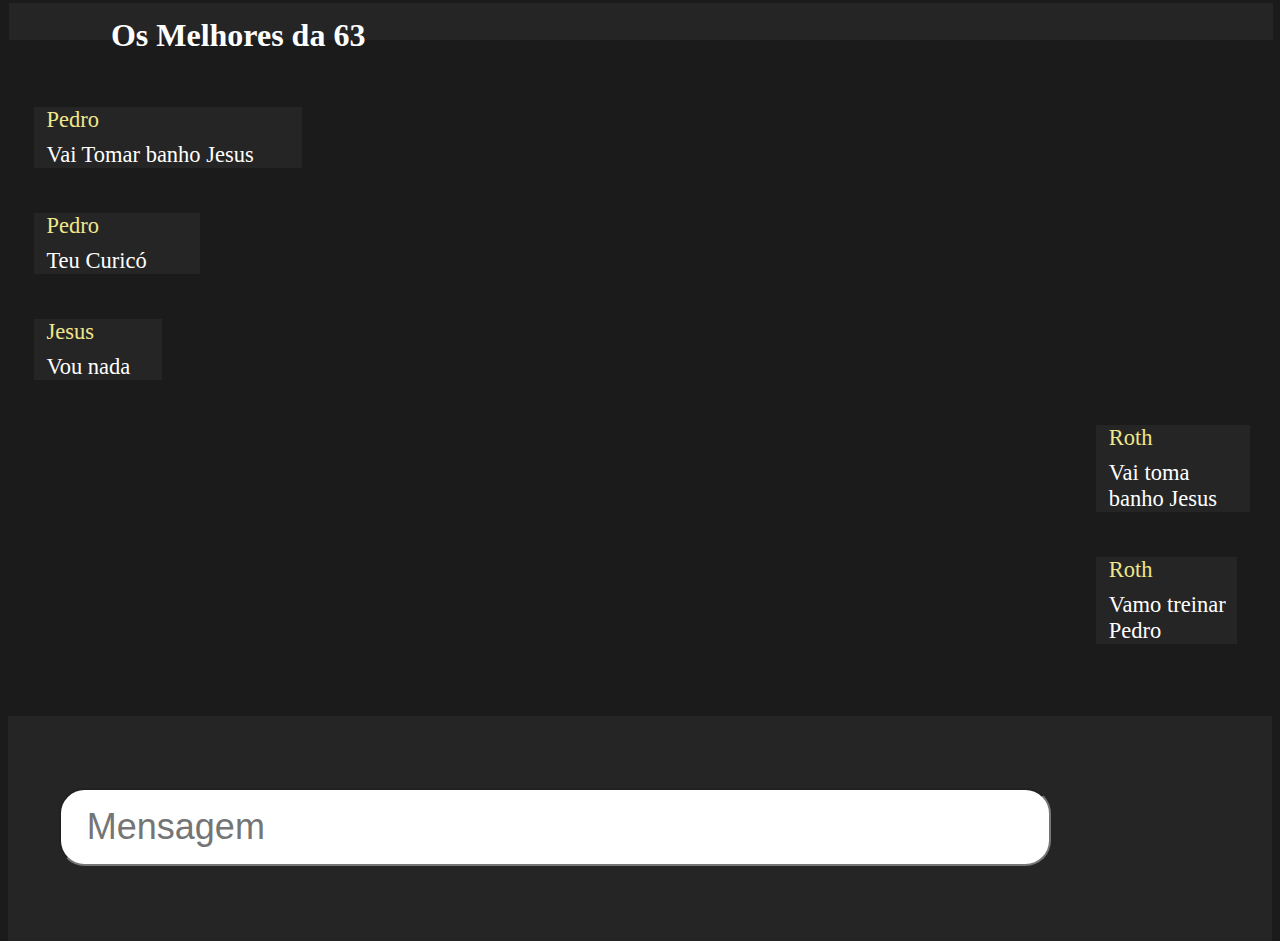
==== index10.html @ df22d37a "ajustado" ====
<!DOCTYPE html>
<html lang="en">
<head>
    <meta charset="UTF-8">
    <meta http-equiv="X-UA-Compatible" content="IE=edge">
    <meta name="viewport" content="width=device-width, initial-scale=1.0">
    <title>Decima pag</title>
    <link rel="stylesheet" href="./css/style10.css">
</head>
<body>
    <div class="header">
        <h1 class="NomeSala">Os Melhores da 63</h1>
    </div>

    <div class="AreaConversas1">
        <div class="pessoa">Pedro</div>
        <div class="mensagem">Vai Tomar banho Jesus </div>
    </div>
    <div class="AreaConversas2">
        <div class="pessoa">Pedro</div>
        <div class="mensagem">Teu Curicó</div>
    </div>
    <div class="AreaConversas3">
        <div class="pessoa">Jesus</div>
        <div class="mensagem">Vou nada</div>
    </div>
    <div class="AreaConversas4">
        <div class="pessoa">Roth</div>
        <div class="mensagem">Vai toma banho Jesus</div>
    </div>
    <div class="AreaConversas5">
        <div class="pessoa">Roth</div>
        <div class="mensagem">Vamo treinar Pedro</div>
    </div>

    <div class="AreaEscrever">
        <input type="text" class="Input" placeholder="Mensagem">
    </div>
</body>
</html>
---- css/style10.css ----
body{
    background-color: #1B1B1B;
    height: 100% !important;
    margin: none;
}

.header{
    position: relative;
    bottom: 2vh;
    left: 0.5px;
    height: 8%;
    width: 100%;
    background-color: rgba(185, 185, 185, 0.0666667);}

.NomeSala{
    position: relative;
    color: #fff;
    width: 28vw;
    left: 8vw;
    top: 1.5vh;
    margin: none;
}

.pessoa{
    margin-bottom: 1vh;
    margin-left: 1vw;
    color: #F0E68C;
}

.mensagem{
    margin-left: 1vw;
}

.AreaConversas1{
    position: relative;
    background-color: rgba(185, 185, 185, 0.0666667);
    color: #fff;
    width: 21vw;
    font-size: 2.5vh;
    left: 2vw;
    top: 3vh;
}

.AreaConversas2{
    position: relative;
    background-color: rgba(185, 185, 185, 0.0666667);
    color: #fff;
    width: 13vw;
    font-size: 2.5vh;
    left: 2vw;
    top: 8vh;
}

.AreaConversas3{
    position: relative;
    background-color: rgba(185, 185, 185, 0.0666667);
    color: #fff;
    width: 10vw;
    font-size: 2.5vh;
    left: 2vw;
    top: 13vh;
}

.AreaConversas4{
    position: relative;
    background-color: rgba(185, 185, 185, 0.0666667);
    color: #fff;
    width: 12vw;
    font-size: 2.5vh;
    left: 85vw;
    top: 18vh;
}

.AreaConversas5{
    position: relative;
    background-color: rgba(185, 185, 185, 0.0666667);
    color: #fff;
    width: 11vw;
    font-size: 2.5vh;
    left: 85vw;
    top: 23vh;
}

.AreaEscrever{
    background-color:rgba(185, 185, 185, 0.0666667);
    position: relative;
    top: 31vh;
    height: 25vh;
}

.Input{
    position: relative;
    top: 8vh;
    left: 4vw;
    width: 75vw;
    height: 8vh;
    border-radius: 2vw;
    font-size: 4vh;
    font-weight: 500;
    padding-left: 2vw;
}

Input::placeholder{
    position: relative;
    font-size: 4vh;
    font-weight: 500;
}
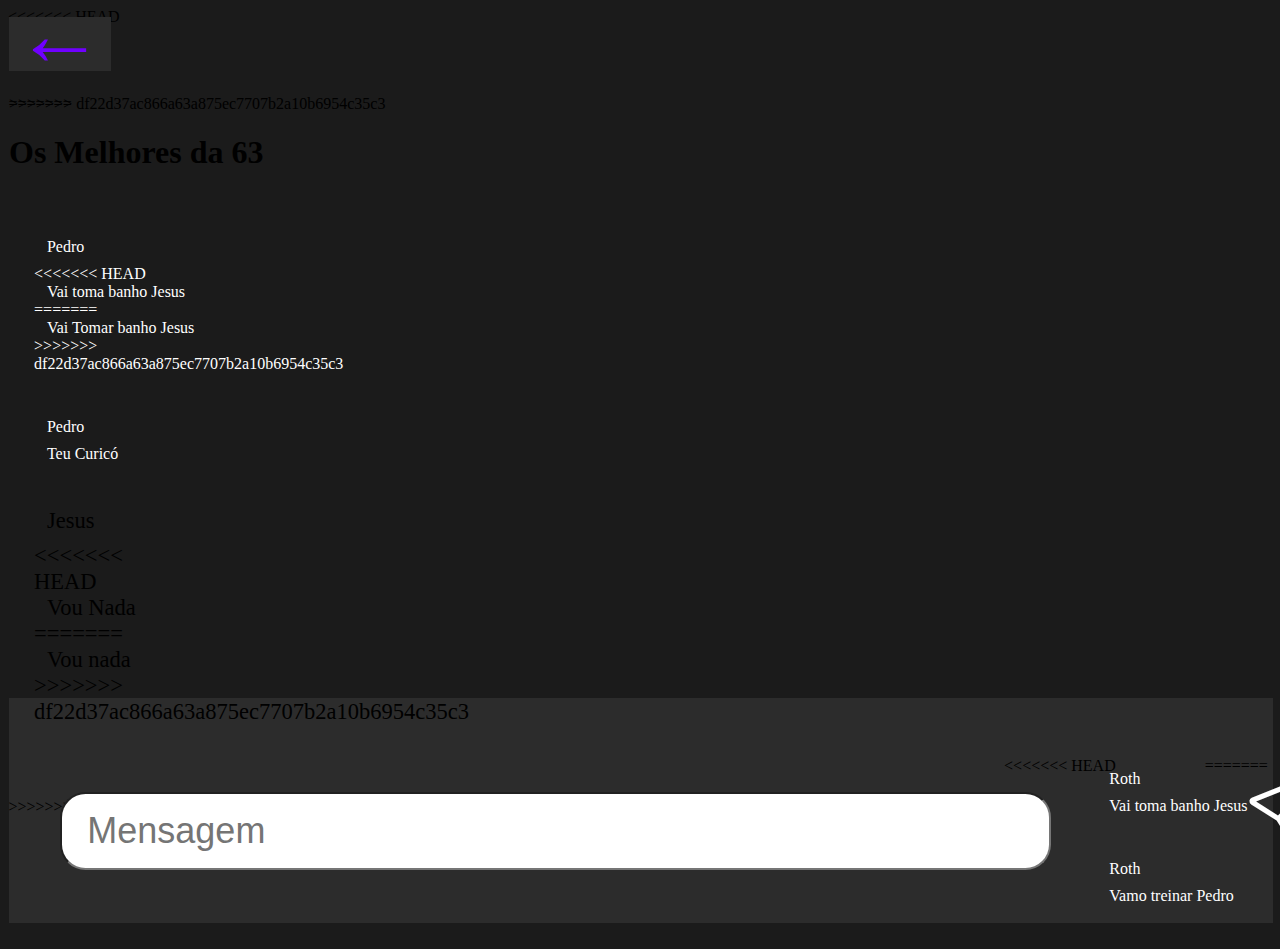
==== commit 61feefe6: "Add files via upload" ====
--- a/index10.html
+++ b/index10.html
@@ -1,40 +1,63 @@
-<!DOCTYPE html>
-<html lang="en">
-<head>
-    <meta charset="UTF-8">
-    <meta http-equiv="X-UA-Compatible" content="IE=edge">
-    <meta name="viewport" content="width=device-width, initial-scale=1.0">
-    <title>Decima pag</title>
-    <link rel="stylesheet" href="./css/style10.css">
-</head>
-<body>
-    <div class="header">
-        <h1 class="NomeSala">Os Melhores da 63</h1>
-    </div>
-
-    <div class="AreaConversas1">
-        <div class="pessoa">Pedro</div>
-        <div class="mensagem">Vai Tomar banho Jesus </div>
-    </div>
-    <div class="AreaConversas2">
-        <div class="pessoa">Pedro</div>
-        <div class="mensagem">Teu Curicó</div>
-    </div>
-    <div class="AreaConversas3">
-        <div class="pessoa">Jesus</div>
-        <div class="mensagem">Vou nada</div>
-    </div>
-    <div class="AreaConversas4">
-        <div class="pessoa">Roth</div>
-        <div class="mensagem">Vai toma banho Jesus</div>
-    </div>
-    <div class="AreaConversas5">
-        <div class="pessoa">Roth</div>
-        <div class="mensagem">Vamo treinar Pedro</div>
-    </div>
-
-    <div class="AreaEscrever">
-        <input type="text" class="Input" placeholder="Mensagem">
-    </div>
-</body>
+<!DOCTYPE html>
+<html lang="en">
+<head>
+    <meta charset="UTF-8">
+<<<<<<< HEAD
+    <meta name="viewport" content="width=device-width, initial-scale=1.0">
+    <title>Document</title>
+    <link rel="stylesheet" href="./css/style10.css">
+    <link rel="stylesheet" href="https://cdn.jsdelivr.net/npm/bootstrap-icons@1.10.5/font/bootstrap-icons.css">
+</head>
+<body>
+    <div class="header">
+        <div id="seta"><button id="btnVoltar"><a id="Volt" href="./index5.html">←</a></button></div>
+=======
+    <meta http-equiv="X-UA-Compatible" content="IE=edge">
+    <meta name="viewport" content="width=device-width, initial-scale=1.0">
+    <title>Decima pag</title>
+    <link rel="stylesheet" href="./css/style10.css">
+</head>
+<body>
+    <div class="header">
+>>>>>>> df22d37ac866a63a875ec7707b2a10b6954c35c3
+        <h1 class="NomeSala">Os Melhores da 63</h1>
+    </div>
+
+    <div class="AreaConversas1">
+        <div class="pessoa">Pedro</div>
+<<<<<<< HEAD
+        <div class="mensagem">Vai toma banho Jesus</div>
+=======
+        <div class="mensagem">Vai Tomar banho Jesus </div>
+>>>>>>> df22d37ac866a63a875ec7707b2a10b6954c35c3
+    </div>
+    <div class="AreaConversas2">
+        <div class="pessoa">Pedro</div>
+        <div class="mensagem">Teu Curicó</div>
+    </div>
+    <div class="AreaConversas3">
+        <div class="pessoa">Jesus</div>
+<<<<<<< HEAD
+        <div class="mensagem">Vou Nada</div>
+=======
+        <div class="mensagem">Vou nada</div>
+>>>>>>> df22d37ac866a63a875ec7707b2a10b6954c35c3
+    </div>
+    <div class="AreaConversas4">
+        <div class="pessoa">Roth</div>
+        <div class="mensagem">Vai toma banho Jesus</div>
+    </div>
+    <div class="AreaConversas5">
+        <div class="pessoa">Roth</div>
+        <div class="mensagem">Vamo treinar Pedro</div>
+    </div>
+
+    <div class="AreaEscrever">
+        <input type="text" class="Input" placeholder="Mensagem">
+<<<<<<< HEAD
+        <i class="bi bi-send" style="position: relative; color: #fff; font-size: 9vh; top: 7.5vh; left: 10vw;"></i>
+=======
+>>>>>>> df22d37ac866a63a875ec7707b2a10b6954c35c3
+    </div>
+</body>
 </html>--- a/css/style10.css
+++ b/css/style10.css
@@ -1,107 +1,341 @@
-body{
-    background-color: #1B1B1B;
-    height: 100% !important;
-    margin: none;
-}
-
-.header{
-    position: relative;
-    bottom: 2vh;
-    left: 0.5px;
-    height: 8%;
-    width: 100%;
-    background-color: rgba(185, 185, 185, 0.0666667);}
-
-.NomeSala{
-    position: relative;
-    color: #fff;
-    width: 28vw;
-    left: 8vw;
-    top: 1.5vh;
-    margin: none;
-}
-
-.pessoa{
-    margin-bottom: 1vh;
-    margin-left: 1vw;
-    color: #F0E68C;
-}
-
-.mensagem{
-    margin-left: 1vw;
-}
-
-.AreaConversas1{
-    position: relative;
-    background-color: rgba(185, 185, 185, 0.0666667);
-    color: #fff;
-    width: 21vw;
-    font-size: 2.5vh;
-    left: 2vw;
-    top: 3vh;
-}
-
-.AreaConversas2{
-    position: relative;
-    background-color: rgba(185, 185, 185, 0.0666667);
-    color: #fff;
-    width: 13vw;
-    font-size: 2.5vh;
-    left: 2vw;
-    top: 8vh;
-}
-
-.AreaConversas3{
-    position: relative;
-    background-color: rgba(185, 185, 185, 0.0666667);
-    color: #fff;
-    width: 10vw;
-    font-size: 2.5vh;
-    left: 2vw;
-    top: 13vh;
-}
-
-.AreaConversas4{
-    position: relative;
-    background-color: rgba(185, 185, 185, 0.0666667);
-    color: #fff;
-    width: 12vw;
-    font-size: 2.5vh;
-    left: 85vw;
-    top: 18vh;
-}
-
-.AreaConversas5{
-    position: relative;
-    background-color: rgba(185, 185, 185, 0.0666667);
-    color: #fff;
-    width: 11vw;
-    font-size: 2.5vh;
-    left: 85vw;
-    top: 23vh;
-}
-
-.AreaEscrever{
-    background-color:rgba(185, 185, 185, 0.0666667);
-    position: relative;
-    top: 31vh;
-    height: 25vh;
-}
-
-.Input{
-    position: relative;
-    top: 8vh;
-    left: 4vw;
-    width: 75vw;
-    height: 8vh;
-    border-radius: 2vw;
-    font-size: 4vh;
-    font-weight: 500;
-    padding-left: 2vw;
-}
-
-Input::placeholder{
-    position: relative;
-    font-size: 4vh;
-    font-weight: 500;
+<<<<<<< HEAD
+html{
+    height: 90%;
+}
+
+body{
+    background-color: #1B1B1B;
+    height: 100% !important;
+=======
+body{
+    background-color: #1B1B1B;
+    height: 100% !important;
+    margin: none;
+>>>>>>> df22d37ac866a63a875ec7707b2a10b6954c35c3
+}
+
+.header{
+    position: relative;
+    bottom: 2vh;
+    left: 0.5px;
+    height: 8%;
+    width: 100%;
+<<<<<<< HEAD
+    background-color: #2c2c2c;
+}
+
+#seta{
+    position: relative;
+    border: none;
+}
+
+#btnVoltar{
+    position: relative;
+    width: 8vw;
+    height: 6vh;
+    border: none;
+    top: 1vh;
+    background-color: #2c2c2c;
+}
+=======
+    background-color: rgba(185, 185, 185, 0.0666667);}
+>>>>>>> df22d37ac866a63a875ec7707b2a10b6954c35c3
+
+.NomeSala{
+    position: relative;
+    color: #fff;
+    width: 28vw;
+<<<<<<< HEAD
+    left: 9vw;
+    bottom: 10vh;
+=======
+    left: 8vw;
+    top: 1.5vh;
+>>>>>>> df22d37ac866a63a875ec7707b2a10b6954c35c3
+    margin: none;
+}
+
+.pessoa{
+    margin-bottom: 1vh;
+    margin-left: 1vw;
+<<<<<<< HEAD
+    color: #7000FF;
+=======
+    color: #F0E68C;
+>>>>>>> df22d37ac866a63a875ec7707b2a10b6954c35c3
+}
+
+.mensagem{
+    margin-left: 1vw;
+}
+
+.AreaConversas1{
+    position: relative;
+<<<<<<< HEAD
+    background-color: #2c2c2c;
+    color: #fff;
+    width: 15vw;
+=======
+    background-color: rgba(185, 185, 185, 0.0666667);
+    color: #fff;
+    width: 21vw;
+>>>>>>> df22d37ac866a63a875ec7707b2a10b6954c35c3
+    font-size: 2.5vh;
+    left: 2vw;
+    top: 3vh;
+}
+
+.AreaConversas2{
+    position: relative;
+<<<<<<< HEAD
+    background-color: #2c2c2c;
+    color: #fff;
+    width: 10vw;
+=======
+    background-color: rgba(185, 185, 185, 0.0666667);
+    color: #fff;
+    width: 13vw;
+>>>>>>> df22d37ac866a63a875ec7707b2a10b6954c35c3
+    font-size: 2.5vh;
+    left: 2vw;
+    top: 8vh;
+}
+
+.AreaConversas3{
+    position: relative;
+<<<<<<< HEAD
+    background-color: #2c2c2c;
+=======
+    background-color: rgba(185, 185, 185, 0.0666667);
+>>>>>>> df22d37ac866a63a875ec7707b2a10b6954c35c3
+    color: #fff;
+    width: 10vw;
+    font-size: 2.5vh;
+    left: 2vw;
+    top: 13vh;
+}
+
+.AreaConversas4{
+    position: relative;
+<<<<<<< HEAD
+    background-color: #2c2c2c;
+    color: #fff;
+    width: 13vw;
+=======
+    background-color: rgba(185, 185, 185, 0.0666667);
+    color: #fff;
+    width: 12vw;
+>>>>>>> df22d37ac866a63a875ec7707b2a10b6954c35c3
+    font-size: 2.5vh;
+    left: 85vw;
+    top: 18vh;
+}
+
+.AreaConversas5{
+    position: relative;
+<<<<<<< HEAD
+    background-color: #2c2c2c;
+    color: #fff;
+    width: 13vw;
+=======
+    background-color: rgba(185, 185, 185, 0.0666667);
+    color: #fff;
+    width: 11vw;
+>>>>>>> df22d37ac866a63a875ec7707b2a10b6954c35c3
+    font-size: 2.5vh;
+    left: 85vw;
+    top: 23vh;
+}
+
+.AreaEscrever{
+<<<<<<< HEAD
+    display: flex;
+    background-color:#2c2c2c;
+=======
+    background-color:rgba(185, 185, 185, 0.0666667);
+>>>>>>> df22d37ac866a63a875ec7707b2a10b6954c35c3
+    position: relative;
+    top: 31vh;
+    height: 25vh;
+}
+
+.Input{
+    position: relative;
+    top: 8vh;
+    left: 4vw;
+    width: 75vw;
+    height: 8vh;
+    border-radius: 2vw;
+    font-size: 4vh;
+    font-weight: 500;
+    padding-left: 2vw;
+}
+
+Input::placeholder{
+    position: relative;
+    font-size: 4vh;
+    font-weight: 500;
+<<<<<<< HEAD
+}
+
+a#Volt{
+    font-size: 10vh;
+    position: relative;
+    bottom: 5vh;
+    color: #7000FF;
+    text-decoration: none;
+    top: -35px;
+    border: none;
+}
+
+@media only screen and (max-width: 390px){
+    #seta {
+        position: relative;
+        border: none;
+        width: 5vw;
+    }
+
+    a#Volt{
+        font-size: 8vh;
+        position: relative;
+        bottom: 5vh;
+        color: #7000FF;
+        text-decoration: none;
+        top: -22px;
+        border: none;
+    }
+    
+
+    .header {
+        position: relative;
+        bottom: 2vh;
+        left: -8.5px;
+        height: 8%;
+        width: 104%;
+        background-color: #2c2c2c;
+    }
+
+    .NomeSala {
+        position: relative;
+        color: #fff;
+        width: 73vw;
+        left: 28vw;
+        bottom: 9vh;
+        margin: none;
+    }
+
+    .AreaEscrever{
+        display: flex;
+        background-color:#2c2c2c;
+        position: relative;
+        top: 31vh;
+        height: 25vh;
+    }
+    
+    .Input{
+        position: relative;
+        top: 8vh;
+        left: 4vw;
+        width: 75vw;
+        height: 8vh;
+        border-radius: 2vw;
+        font-size: 4vh;
+        font-weight: 500;
+        padding-left: 2vw;
+    }
+    
+    Input::placeholder{
+        position: relative;
+        font-size: 4vh;
+        font-weight: 500;
+    }
+
+    .AreaConversas1 {
+        position: relative;
+        background-color: #2c2c2c;
+        color: #fff;
+        width: 51vw;
+        font-size: 2.5vh;
+        left: 2vw;
+        top: 3vh;
+    }
+
+    .AreaConversas2 {
+        position: relative;
+        background-color: #2c2c2c;
+        color: #fff;
+        width: 29vw;
+        font-size: 2.5vh;
+        left: 2vw;
+        top: 6vh;
+    }
+
+    .AreaConversas3 {
+        position: relative;
+        background-color: #2c2c2c;
+        color: #fff;
+        width: 27vw;
+        font-size: 2.5vh;
+        left: 2vw;
+        top: 9vh;
+    }
+
+    .AreaConversas4 {
+        position: relative;
+        background-color: #2c2c2c;
+        color: #fff;
+        width: 51vw;
+        font-size: 2.5vh;
+        left: 44vw;
+        top: 13vh;
+    }
+
+    .AreaConversas5 {
+        position: relative;
+        background-color: #2c2c2c;
+        color: #fff;
+        width: 51vw;
+        font-size: 2.5vh;
+        left: 44vw;
+        top: 19vh;
+    }
+
+    .AreaEscrever {
+        display: flex;
+        background-color: #2c2c2c;
+        position: relative;
+        top: 34vh;
+        height: 20vh;
+        width: 100%;
+    }
+
+    .Input {
+        position: relative;
+        top: 8vh;
+        left: 3vw;
+        width: 60vw;
+        height: 6vh;
+        border-radius: 2vw;
+        font-size: 4vh;
+        font-weight: 500;
+        padding-left: 2vw;
+    }
+
+    Input::placeholder{
+        position: relative;
+        bottom: 0.5vh;
+        font-size: 2.5vh;
+        font-weight: 500;
+    }
+
+    .bi.bi-send{
+        position: relative !important;
+        color: #fff !important;
+        font-size: 8vh !important;
+        top: 7.5vh !important;
+        left: 10vw!important;
+        height: 5vh !important;
+    }
+=======
+>>>>>>> df22d37ac866a63a875ec7707b2a10b6954c35c3
 }--- a/css/style10.css
+++ b/css/style10.css
@@ -1,107 +1,341 @@
-body{
-    background-color: #1B1B1B;
-    height: 100% !important;
-    margin: none;
-}
-
-.header{
-    position: relative;
-    bottom: 2vh;
-    left: 0.5px;
-    height: 8%;
-    width: 100%;
-    background-color: rgba(185, 185, 185, 0.0666667);}
-
-.NomeSala{
-    position: relative;
-    color: #fff;
-    width: 28vw;
-    left: 8vw;
-    top: 1.5vh;
-    margin: none;
-}
-
-.pessoa{
-    margin-bottom: 1vh;
-    margin-left: 1vw;
-    color: #F0E68C;
-}
-
-.mensagem{
-    margin-left: 1vw;
-}
-
-.AreaConversas1{
-    position: relative;
-    background-color: rgba(185, 185, 185, 0.0666667);
-    color: #fff;
-    width: 21vw;
-    font-size: 2.5vh;
-    left: 2vw;
-    top: 3vh;
-}
-
-.AreaConversas2{
-    position: relative;
-    background-color: rgba(185, 185, 185, 0.0666667);
-    color: #fff;
-    width: 13vw;
-    font-size: 2.5vh;
-    left: 2vw;
-    top: 8vh;
-}
-
-.AreaConversas3{
-    position: relative;
-    background-color: rgba(185, 185, 185, 0.0666667);
-    color: #fff;
-    width: 10vw;
-    font-size: 2.5vh;
-    left: 2vw;
-    top: 13vh;
-}
-
-.AreaConversas4{
-    position: relative;
-    background-color: rgba(185, 185, 185, 0.0666667);
-    color: #fff;
-    width: 12vw;
-    font-size: 2.5vh;
-    left: 85vw;
-    top: 18vh;
-}
-
-.AreaConversas5{
-    position: relative;
-    background-color: rgba(185, 185, 185, 0.0666667);
-    color: #fff;
-    width: 11vw;
-    font-size: 2.5vh;
-    left: 85vw;
-    top: 23vh;
-}
-
-.AreaEscrever{
-    background-color:rgba(185, 185, 185, 0.0666667);
-    position: relative;
-    top: 31vh;
-    height: 25vh;
-}
-
-.Input{
-    position: relative;
-    top: 8vh;
-    left: 4vw;
-    width: 75vw;
-    height: 8vh;
-    border-radius: 2vw;
-    font-size: 4vh;
-    font-weight: 500;
-    padding-left: 2vw;
-}
-
-Input::placeholder{
-    position: relative;
-    font-size: 4vh;
-    font-weight: 500;
+<<<<<<< HEAD
+html{
+    height: 90%;
+}
+
+body{
+    background-color: #1B1B1B;
+    height: 100% !important;
+=======
+body{
+    background-color: #1B1B1B;
+    height: 100% !important;
+    margin: none;
+>>>>>>> df22d37ac866a63a875ec7707b2a10b6954c35c3
+}
+
+.header{
+    position: relative;
+    bottom: 2vh;
+    left: 0.5px;
+    height: 8%;
+    width: 100%;
+<<<<<<< HEAD
+    background-color: #2c2c2c;
+}
+
+#seta{
+    position: relative;
+    border: none;
+}
+
+#btnVoltar{
+    position: relative;
+    width: 8vw;
+    height: 6vh;
+    border: none;
+    top: 1vh;
+    background-color: #2c2c2c;
+}
+=======
+    background-color: rgba(185, 185, 185, 0.0666667);}
+>>>>>>> df22d37ac866a63a875ec7707b2a10b6954c35c3
+
+.NomeSala{
+    position: relative;
+    color: #fff;
+    width: 28vw;
+<<<<<<< HEAD
+    left: 9vw;
+    bottom: 10vh;
+=======
+    left: 8vw;
+    top: 1.5vh;
+>>>>>>> df22d37ac866a63a875ec7707b2a10b6954c35c3
+    margin: none;
+}
+
+.pessoa{
+    margin-bottom: 1vh;
+    margin-left: 1vw;
+<<<<<<< HEAD
+    color: #7000FF;
+=======
+    color: #F0E68C;
+>>>>>>> df22d37ac866a63a875ec7707b2a10b6954c35c3
+}
+
+.mensagem{
+    margin-left: 1vw;
+}
+
+.AreaConversas1{
+    position: relative;
+<<<<<<< HEAD
+    background-color: #2c2c2c;
+    color: #fff;
+    width: 15vw;
+=======
+    background-color: rgba(185, 185, 185, 0.0666667);
+    color: #fff;
+    width: 21vw;
+>>>>>>> df22d37ac866a63a875ec7707b2a10b6954c35c3
+    font-size: 2.5vh;
+    left: 2vw;
+    top: 3vh;
+}
+
+.AreaConversas2{
+    position: relative;
+<<<<<<< HEAD
+    background-color: #2c2c2c;
+    color: #fff;
+    width: 10vw;
+=======
+    background-color: rgba(185, 185, 185, 0.0666667);
+    color: #fff;
+    width: 13vw;
+>>>>>>> df22d37ac866a63a875ec7707b2a10b6954c35c3
+    font-size: 2.5vh;
+    left: 2vw;
+    top: 8vh;
+}
+
+.AreaConversas3{
+    position: relative;
+<<<<<<< HEAD
+    background-color: #2c2c2c;
+=======
+    background-color: rgba(185, 185, 185, 0.0666667);
+>>>>>>> df22d37ac866a63a875ec7707b2a10b6954c35c3
+    color: #fff;
+    width: 10vw;
+    font-size: 2.5vh;
+    left: 2vw;
+    top: 13vh;
+}
+
+.AreaConversas4{
+    position: relative;
+<<<<<<< HEAD
+    background-color: #2c2c2c;
+    color: #fff;
+    width: 13vw;
+=======
+    background-color: rgba(185, 185, 185, 0.0666667);
+    color: #fff;
+    width: 12vw;
+>>>>>>> df22d37ac866a63a875ec7707b2a10b6954c35c3
+    font-size: 2.5vh;
+    left: 85vw;
+    top: 18vh;
+}
+
+.AreaConversas5{
+    position: relative;
+<<<<<<< HEAD
+    background-color: #2c2c2c;
+    color: #fff;
+    width: 13vw;
+=======
+    background-color: rgba(185, 185, 185, 0.0666667);
+    color: #fff;
+    width: 11vw;
+>>>>>>> df22d37ac866a63a875ec7707b2a10b6954c35c3
+    font-size: 2.5vh;
+    left: 85vw;
+    top: 23vh;
+}
+
+.AreaEscrever{
+<<<<<<< HEAD
+    display: flex;
+    background-color:#2c2c2c;
+=======
+    background-color:rgba(185, 185, 185, 0.0666667);
+>>>>>>> df22d37ac866a63a875ec7707b2a10b6954c35c3
+    position: relative;
+    top: 31vh;
+    height: 25vh;
+}
+
+.Input{
+    position: relative;
+    top: 8vh;
+    left: 4vw;
+    width: 75vw;
+    height: 8vh;
+    border-radius: 2vw;
+    font-size: 4vh;
+    font-weight: 500;
+    padding-left: 2vw;
+}
+
+Input::placeholder{
+    position: relative;
+    font-size: 4vh;
+    font-weight: 500;
+<<<<<<< HEAD
+}
+
+a#Volt{
+    font-size: 10vh;
+    position: relative;
+    bottom: 5vh;
+    color: #7000FF;
+    text-decoration: none;
+    top: -35px;
+    border: none;
+}
+
+@media only screen and (max-width: 390px){
+    #seta {
+        position: relative;
+        border: none;
+        width: 5vw;
+    }
+
+    a#Volt{
+        font-size: 8vh;
+        position: relative;
+        bottom: 5vh;
+        color: #7000FF;
+        text-decoration: none;
+        top: -22px;
+        border: none;
+    }
+    
+
+    .header {
+        position: relative;
+        bottom: 2vh;
+        left: -8.5px;
+        height: 8%;
+        width: 104%;
+        background-color: #2c2c2c;
+    }
+
+    .NomeSala {
+        position: relative;
+        color: #fff;
+        width: 73vw;
+        left: 28vw;
+        bottom: 9vh;
+        margin: none;
+    }
+
+    .AreaEscrever{
+        display: flex;
+        background-color:#2c2c2c;
+        position: relative;
+        top: 31vh;
+        height: 25vh;
+    }
+    
+    .Input{
+        position: relative;
+        top: 8vh;
+        left: 4vw;
+        width: 75vw;
+        height: 8vh;
+        border-radius: 2vw;
+        font-size: 4vh;
+        font-weight: 500;
+        padding-left: 2vw;
+    }
+    
+    Input::placeholder{
+        position: relative;
+        font-size: 4vh;
+        font-weight: 500;
+    }
+
+    .AreaConversas1 {
+        position: relative;
+        background-color: #2c2c2c;
+        color: #fff;
+        width: 51vw;
+        font-size: 2.5vh;
+        left: 2vw;
+        top: 3vh;
+    }
+
+    .AreaConversas2 {
+        position: relative;
+        background-color: #2c2c2c;
+        color: #fff;
+        width: 29vw;
+        font-size: 2.5vh;
+        left: 2vw;
+        top: 6vh;
+    }
+
+    .AreaConversas3 {
+        position: relative;
+        background-color: #2c2c2c;
+        color: #fff;
+        width: 27vw;
+        font-size: 2.5vh;
+        left: 2vw;
+        top: 9vh;
+    }
+
+    .AreaConversas4 {
+        position: relative;
+        background-color: #2c2c2c;
+        color: #fff;
+        width: 51vw;
+        font-size: 2.5vh;
+        left: 44vw;
+        top: 13vh;
+    }
+
+    .AreaConversas5 {
+        position: relative;
+        background-color: #2c2c2c;
+        color: #fff;
+        width: 51vw;
+        font-size: 2.5vh;
+        left: 44vw;
+        top: 19vh;
+    }
+
+    .AreaEscrever {
+        display: flex;
+        background-color: #2c2c2c;
+        position: relative;
+        top: 34vh;
+        height: 20vh;
+        width: 100%;
+    }
+
+    .Input {
+        position: relative;
+        top: 8vh;
+        left: 3vw;
+        width: 60vw;
+        height: 6vh;
+        border-radius: 2vw;
+        font-size: 4vh;
+        font-weight: 500;
+        padding-left: 2vw;
+    }
+
+    Input::placeholder{
+        position: relative;
+        bottom: 0.5vh;
+        font-size: 2.5vh;
+        font-weight: 500;
+    }
+
+    .bi.bi-send{
+        position: relative !important;
+        color: #fff !important;
+        font-size: 8vh !important;
+        top: 7.5vh !important;
+        left: 10vw!important;
+        height: 5vh !important;
+    }
+=======
+>>>>>>> df22d37ac866a63a875ec7707b2a10b6954c35c3
 }